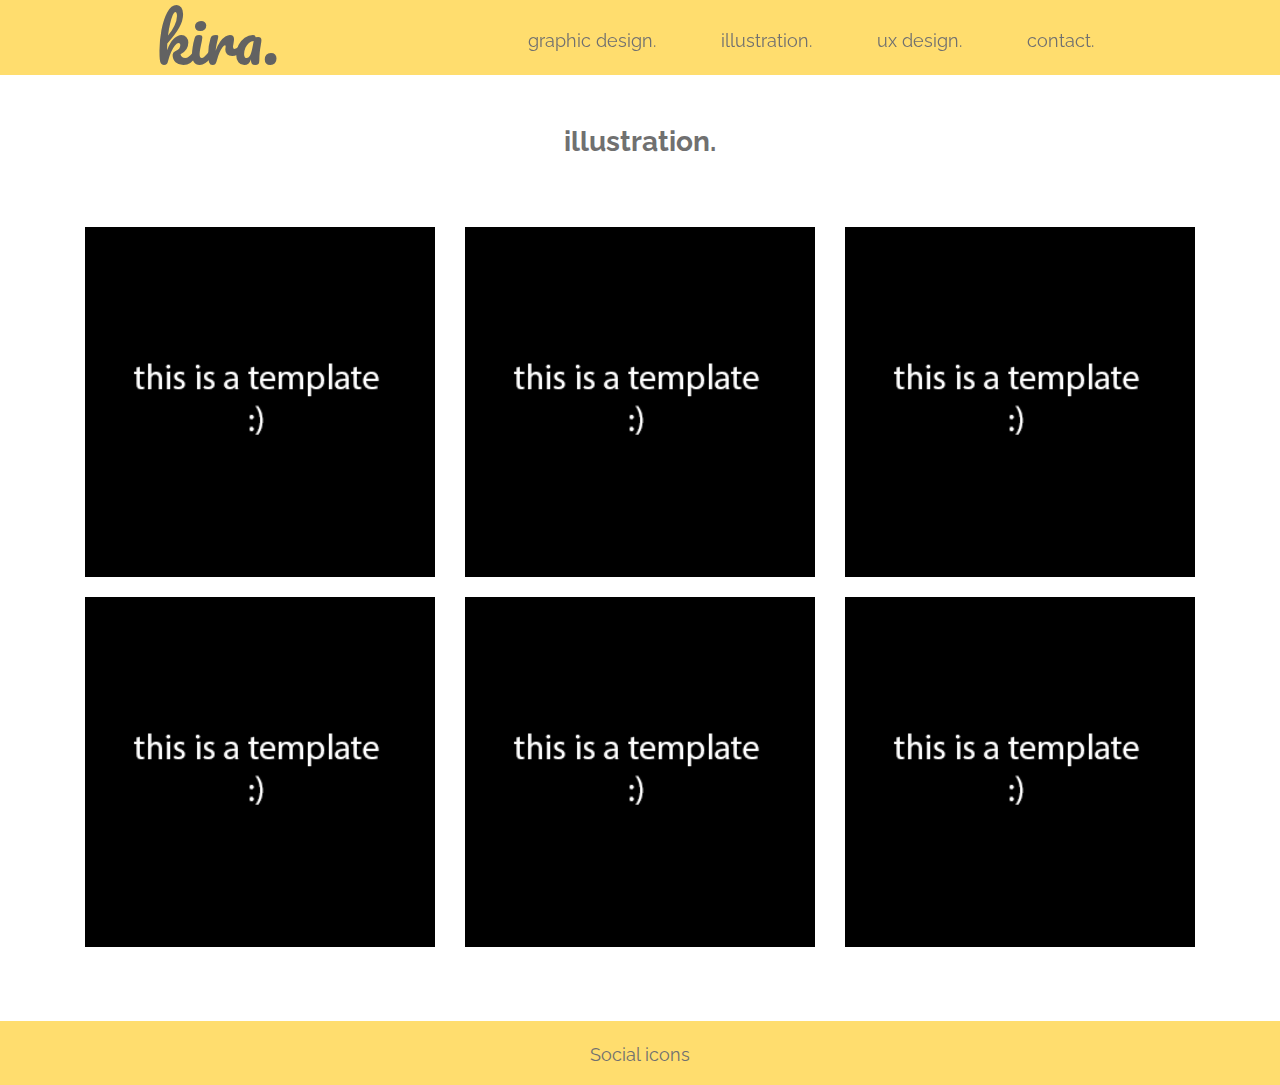
==== illustration/illustration.html @ 2c22874d "Illustration page added" ====
<!DOCTYPE html>
<html lang="en">
<head>
    <meta charset="UTF-8">
    <link rel="stylesheet" href="./resources/reset.css" type="text/css">
    <link rel="stylesheet" href="https://stackpath.bootstrapcdn.com/bootstrap/4.3.1/css/bootstrap.min.css" integrity="sha384-ggOyR0iXCbMQv3Xipma34MD+dH/1fQ784/j6cY/iJTQUOhcWr7x9JvoRxT2MZw1T" crossorigin="anonymous">
    <link rel="stylesheet" href="./resources/styles.css" type="text/css">
    <meta name="viewport" content="width=device-width, initial-scale=1.0">
    <link href="https://fonts.googleapis.com/css?family=Pacifico|Raleway:300,400,700" rel="stylesheet">
    <meta http-equiv="X-UA-Compatible" content="ie=edge">
    <title>Kira</title>
</head>
<body>
    <nav class="navbar navbar-default fixed-top">
        <div class="container-fluid">
            <div class="navbar-header">
                    <h1>kira.</h1>
            </div>
                <ul class="nav navbar-nav navbar-fixed-top">
                    <li><a href="#">graphic design.</a></li>
                    <li><a href="#">illustration.</a></li>
                    <li><a href="#">ux design.</a></li>
                    <li><a href="#">contact.</a></li>
                </ul>
            </div>
    </nav>

<div class="wrapper">

        <div class="container">
                <h3 class="col-xs-12">illustration.</h3>
                <div class="row">
                  <img src="./resources/template.png" class="col-lg-4 col-md-6 col-xs-12">
                  <img src="./resources/template.png" class="col-lg-4 col-md-6 col-xs-12">
                  <img src="./resources/template.png" class="col-lg-4 col-md-6 col-xs-12">
                  <img src="./resources/template.png" class="col-lg-4 col-md-6 col-xs-12">
                  <img src="./resources/template.png" class="col-lg-4 col-md-6 col-xs-12">
                  <img src="./resources/template.png" class="col-lg-4 col-md-6 col-xs-12">
            
    </div>
    </div>
    </div>

<footer>
    <div class="container-fluid">
            <p>Social icons</p>
        </div>
    </footer>
</body>
</html>
---- illustration/resources/styles.css ----
* {
    box-sizing: border-box;
}

html {
    margin: 0;
    padding: 0;
    
}

body {
    font-family: "Raleway", sans-serif;
    font-weight: light;
    font-size: 18px;
    background-color: #fff;
    color: #707070;
 
}

h1 {
    font-family: Pacifico, cursive;
    font-size: 63px;
    line-height: 40px;
}

h2 {
    font-family: Pacifico, cursive;
    font-size: 48px;
    padding-bottom: 24px;

}

h3 {
    font-family: "Raleway", sans-serif;
    font-weight: 700;
    padding: 50px;
}

nav.navbar {
    background-color: #ffdd6e;
    height: 75px;
}

div.container-fluid {
   width: 80%;
   vertical-align: middle;
   height: 64px;
}

div.navbar-header {
    color:#626262;
    padding-top: 5px;
 
}

ul.nav.navbar-nav {
    display: inline-block;
    list-style-type: none;
}

li {
    display: inline-block;
    padding: 0px 30px;
}

li a {
    color: #707070;
}

.wrapper {
padding-top: 75px;
padding-bottom: 64px;
height: auto;
}

div.container {
    width: 90%;
    text-align: center;
    background-color: #fff;
}

img {
    padding: 10px 8px;
}




footer {
  background-color: #ffdd6e;
  text-align: center;
  bottom: 0;
  width: 100%;
  height: 64px;  
}

footer p {
 padding-top: 20px;
}
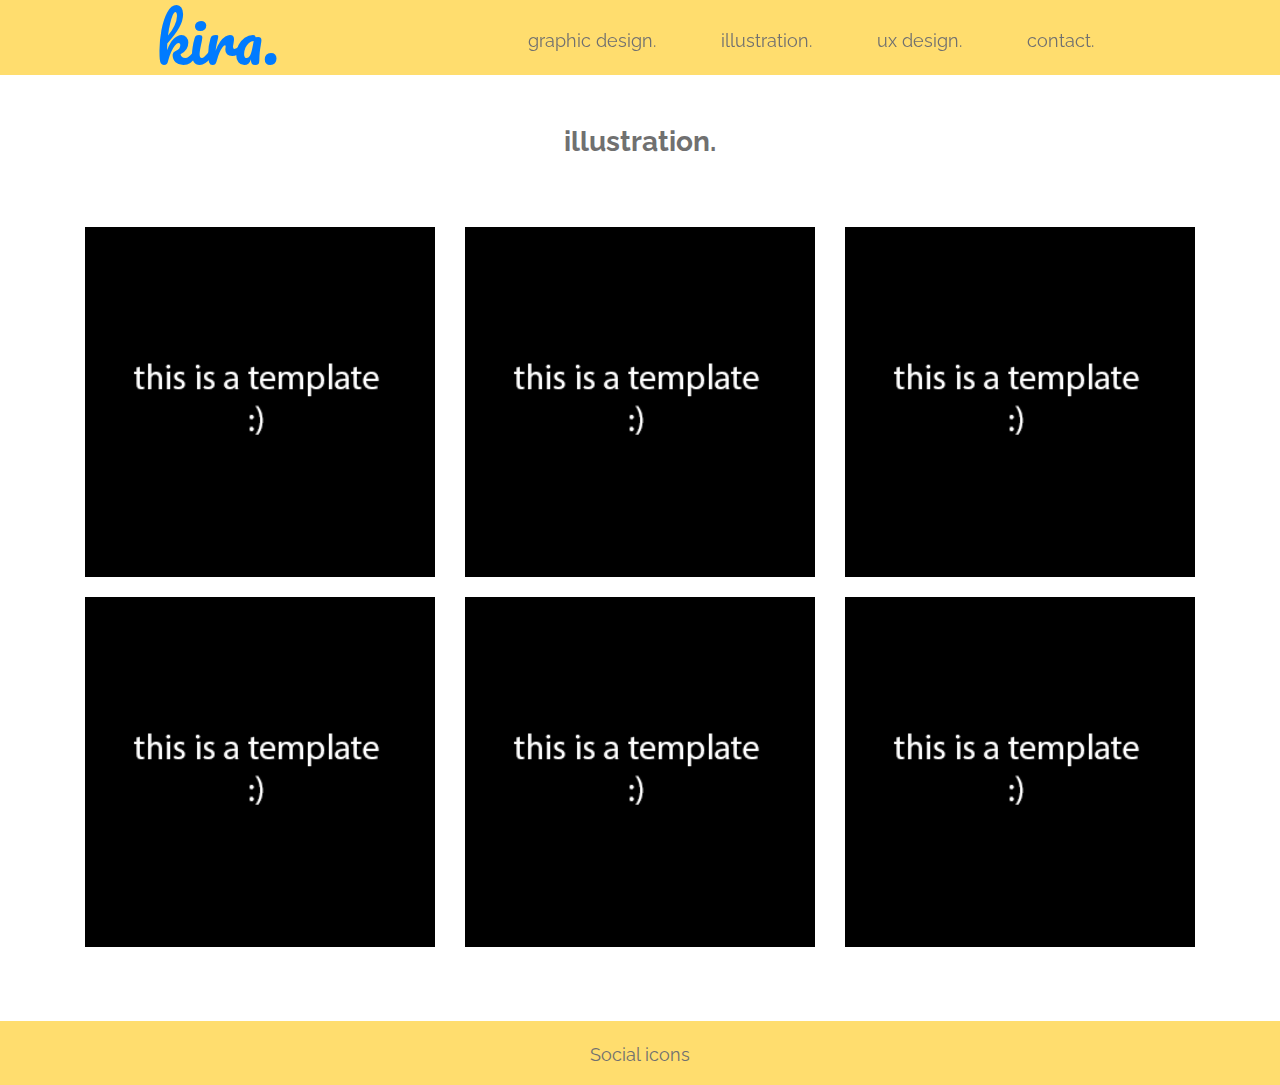
==== commit 3fbfce67: "Testing links" ====
--- a/illustration/illustration.html
+++ b/illustration/illustration.html
@@ -14,7 +14,7 @@
     <nav class="navbar navbar-default fixed-top">
         <div class="container-fluid">
             <div class="navbar-header">
-                    <h1>kira.</h1>
+                    <a href="../index.html"><h1>kira.</h1></a>
             </div>
                 <ul class="nav navbar-nav navbar-fixed-top">
                     <li><a href="#">graphic design.</a></li>
